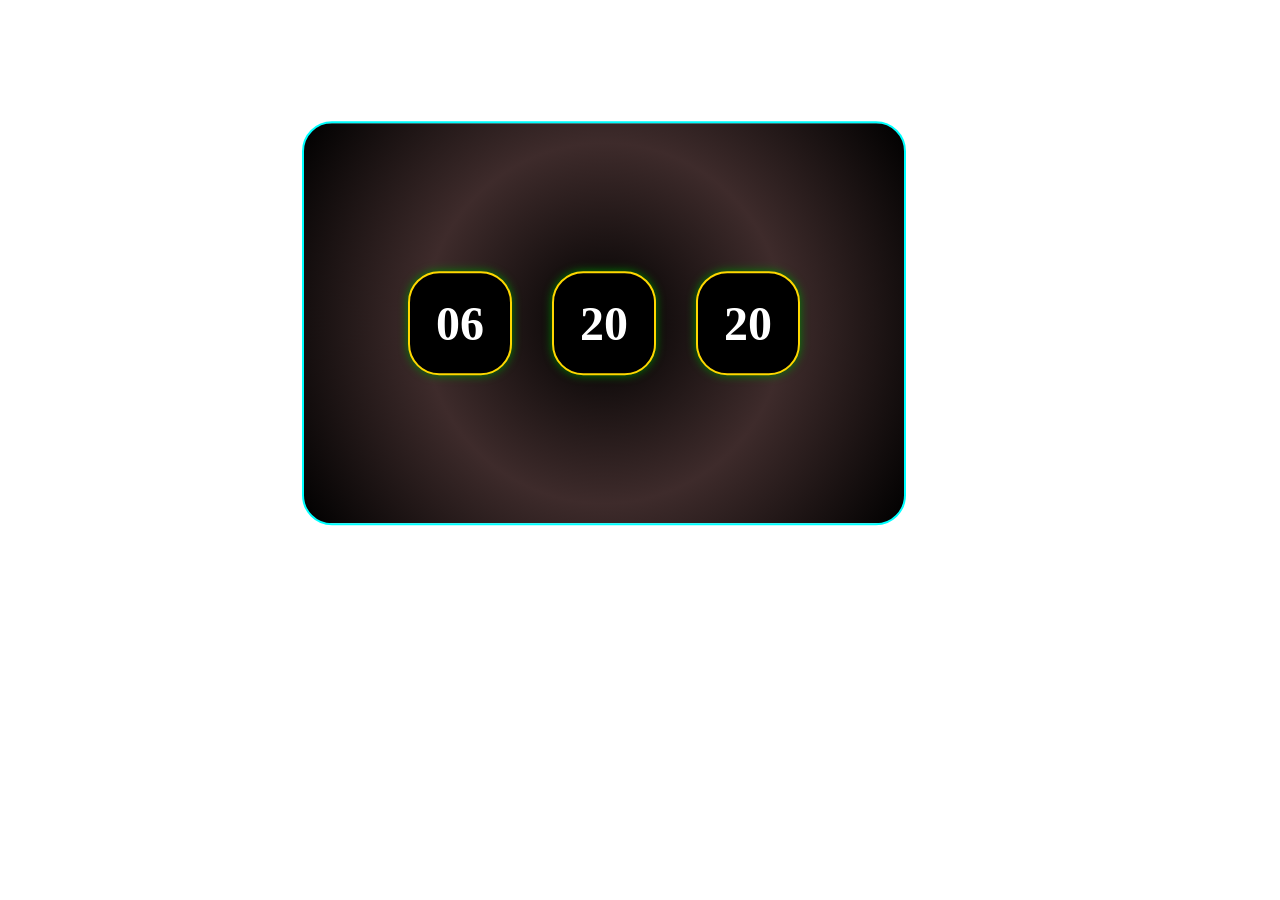
==== Digital Clock/index.html @ 845e7ba0 "Added html-css-js projects" ====
<!DOCTYPE html>
<html lang="en">

<head>
    <meta charset="UTF-8">
    <meta name="viewport" content="width=device-width, initial-scale=1.0">
    <title>Document</title>
    <style>
        body {
            padding: 0;
            margin: 0;
        }

        #clock {
            display: flex;
            justify-content: center;
            align-items: center;
            gap: 40px;
            width: 600px;
            height: 400px;
            background: radial-gradient(circle, #000000 0%, #3e2b2b 50%, #000000 100%);

            border: 2px solid cyan;
            border-radius: 30px;
            transform: translate(50%, 30%);

        }
        #clock:hover{
            background: linear-gradient(to right, #ffecd2, #fcb69f);

        }
        #hour:hover {
            background: linear-gradient(to right, red, yellow);
            color: white;
            text-shadow: 1px 1px 2px rgba(0, 0, 0, 0.5);
        }
        #hour, #minute, #second {
    border: 2px solid gold;
    background-color: black;
    color: white;
    box-shadow: 0 0 10px green;
    height: 100px;
    width: 100px;
    text-align: center;
    border-radius: 30%;
    font-size: 48px;
    display: flex;
    justify-content: center;
    align-items: center;
}

/* 
        #hour {
            border: 2px solid gold;
            background-color: black;
            color: white;
            box-shadow: 0 0 10px green;
            height: 70px;
            width: 90px;
            text-align: center;
            border-radius: 30%;
            padding: 30px;
            font-size: 64px;
        } */

        #hour:hover {
            background: linear-gradient(to right, red, yellow);
            color: white;
            text-shadow: 1px 1px 2px rgba(0, 0, 0, 0.5);
        }

        /* #minute {
            border: 2px solid gold;
            background-color: black;
            color: white;
            box-shadow: 0 0 10px green;
            height: 70px;
            width: 90px;
            text-align: center;
            border-radius: 30%;
            padding: 30px;
            font-size: 64px;
        } */

        #minute:hover {
            background: linear-gradient(to right, red, yellow);
            color: white;
            text-shadow: 1px 1px 2px rgba(0, 0, 0, 0.5);
        }

        /* #second {
            border: 2px solid gold;
            background-color: black;
            color: white;
            box-shadow: 0 0 10px green;
            height: 70px;
            width: 90px;
            text-align: center;
            border-radius: 30%;
            padding: 30px;
            font-size: 64px;
        } */
        #second:hover {
            background: linear-gradient(to right, red, yellow);
            color: white;
            text-shadow: 1px 1px 2px rgba(0, 0, 0, 0.5);
        }
    </style>
</head>

<body>
    <div id="clock">
       
        <h1 id="hour"></h1>
        <h1 id="minute"></h1>
        <h1 id="second"></h1>
    </div>
    <script src="script.js"></script>
</body>

</html>
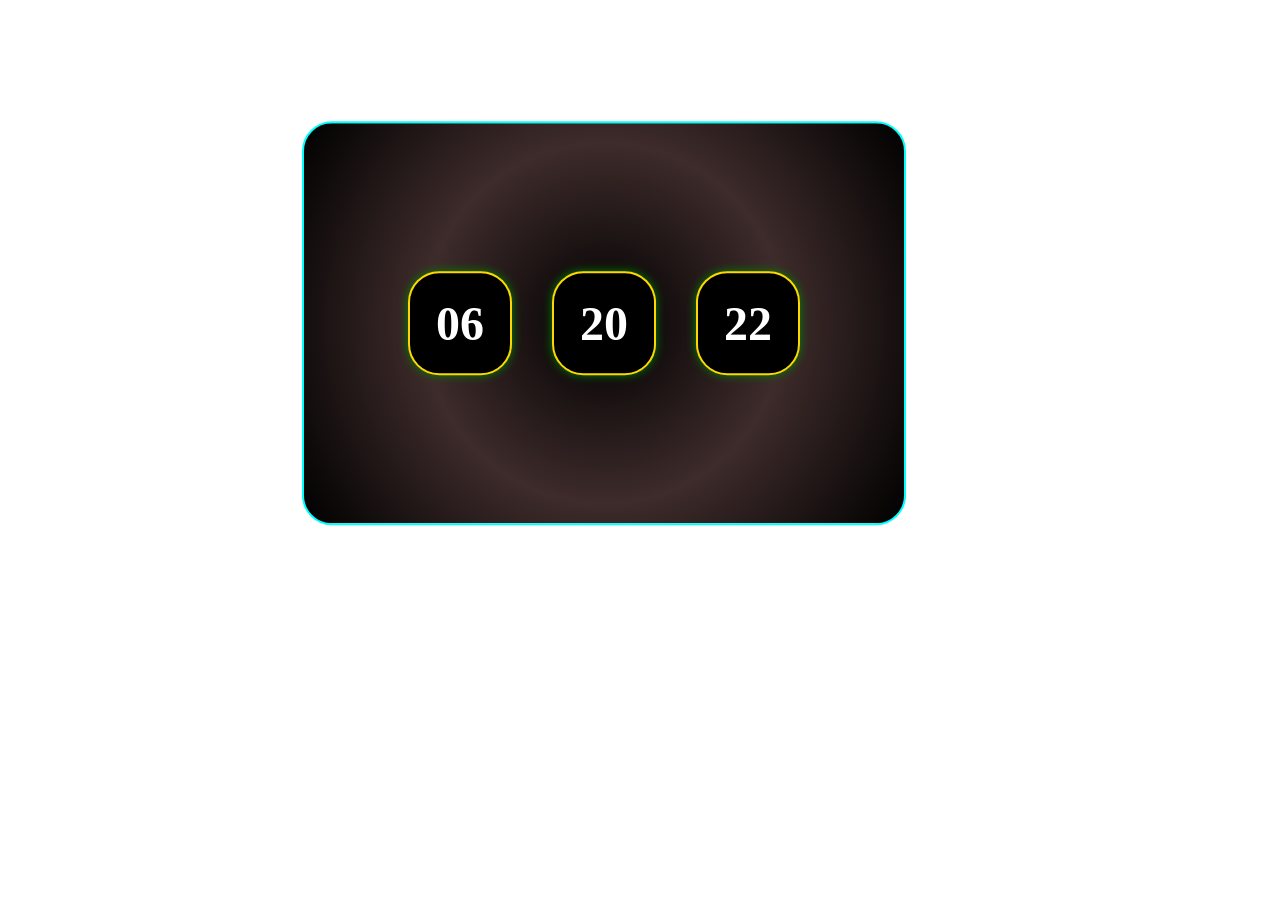
==== commit 472c3426: "Added favicon and title" ====
--- a/Digital Clock/index.html
+++ b/Digital Clock/index.html
@@ -2,9 +2,10 @@
 <html lang="en">
 
 <head>
+    <link rel="icon" href="clock.png" type="image/x-icon">
     <meta charset="UTF-8">
     <meta name="viewport" content="width=device-width, initial-scale=1.0">
-    <title>Document</title>
+    <title>Digital Clock</title>
     <style>
         body {
             padding: 0;
